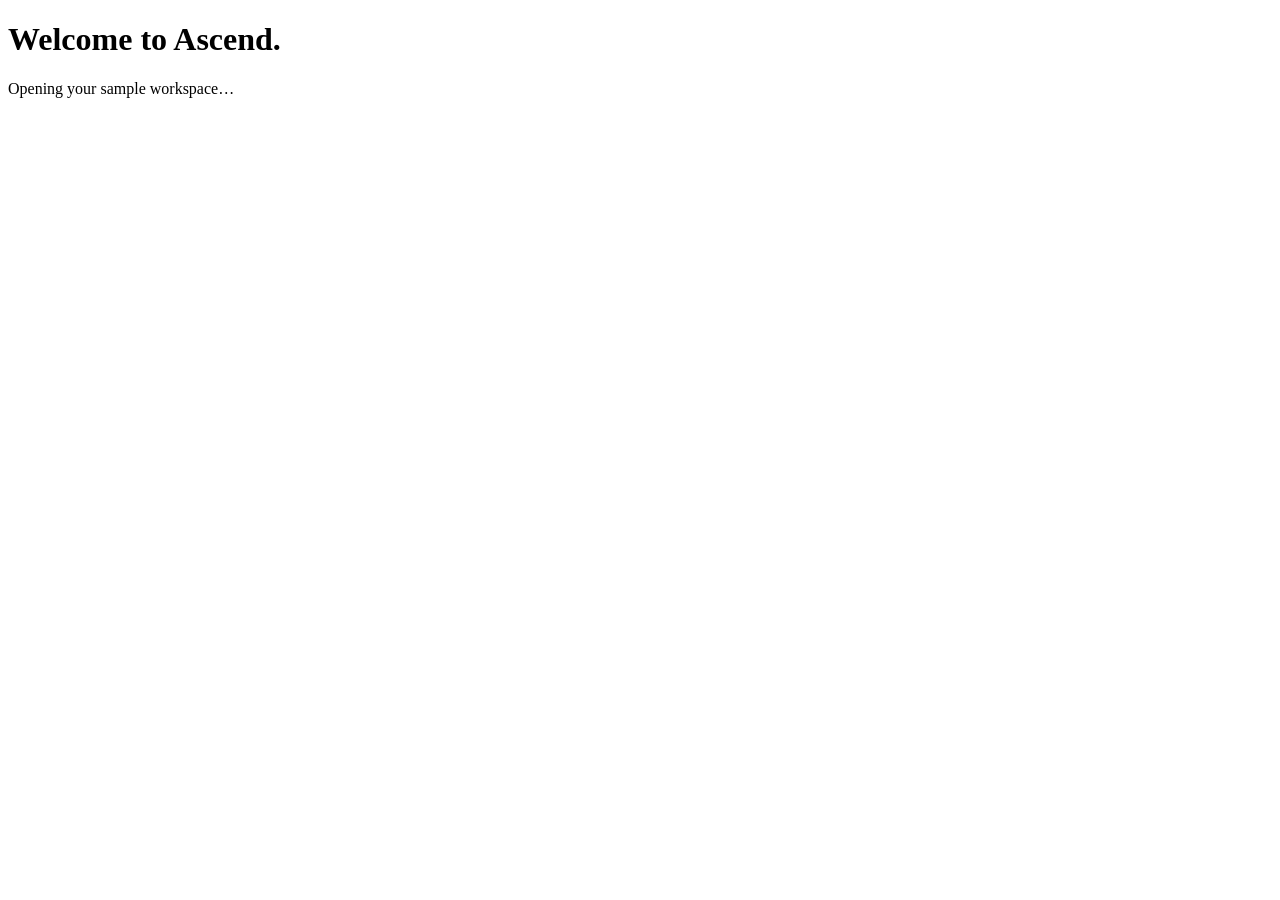
==== index.html @ 8878df84 "Publish fictional Ascend team demo" ====
<!DOCTYPE html><html lang="en"><head><meta charSet="utf-8"/><meta name="viewport" content="width=device-width, initial-scale=1"/><link rel="stylesheet" href="/ascend-preview/_next/static/chunks/1k9f4lbe_v0hn.css" data-precedence="next"/><link rel="preload" as="script" fetchPriority="low" href="/ascend-preview/_next/static/chunks/3l04zcqx63h3y.js"/><script src="/ascend-preview/_next/static/chunks/16tx0r6lc0y1-.js" async=""></script><script src="/ascend-preview/_next/static/chunks/27t_qfc-3_lzs.js" async=""></script><script src="/ascend-preview/_next/static/chunks/turbopack-3ad4seyl6ijn-.js" async=""></script><script src="/ascend-preview/_next/static/chunks/3fntmmi971322.js" async=""></script><script src="/ascend-preview/_next/static/chunks/3srx61uddvsm9.js" async=""></script><script src="/ascend-preview/_next/static/chunks/3nk2keh0kkm8t.js" async=""></script><title>Ascend · Team Preview</title><meta name="description" content="Explore Learn The Arts! student achievement workflows using fictional sample data."/><meta name="robots" content="noindex, nofollow"/><link rel="icon" href="/ascend-preview/ascend-icon.png"/><script src="/ascend-preview/_next/static/chunks/0cz1d0mv5g_q7.js" noModule=""></script></head><body><div hidden=""><!--$--><!--/$--></div><main class="preview-loading"><h1>Welcome to Ascend.</h1><p>Opening your sample workspace…</p></main><!--$--><!--/$--><script src="/ascend-preview/_next/static/chunks/3l04zcqx63h3y.js" id="_R_" async=""></script><script>(self.__next_f=self.__next_f||[]).push([0])</script><script>self.__next_f.push([1,"1:\"$Sreact.fragment\"\n2:I[39756,[\"/ascend-preview/_next/static/chunks/3fntmmi971322.js\"],\"default\"]\n3:I[37457,[\"/ascend-preview/_next/static/chunks/3fntmmi971322.js\"],\"default\"]\n4:I[63129,[\"/ascend-preview/_next/static/chunks/3fntmmi971322.js\",\"/ascend-preview/_next/static/chunks/3srx61uddvsm9.js\",\"/ascend-preview/_next/static/chunks/3nk2keh0kkm8t.js\"],\"default\"]\n5:I[97367,[\"/ascend-preview/_next/static/chunks/3fntmmi971322.js\"],\"OutletBoundary\"]\n6:\"$Sreact.suspense\"\n8:I[97367,[\"/ascend-preview/_next/static/chunks/3fntmmi971322.js\"],\"ViewportBoundary\"]\na:I[97367,[\"/ascend-preview/_next/static/chunks/3fntmmi971322.js\"],\"MetadataBoundary\"]\nc:I[68027,[\"/ascend-preview/_next/static/chunks/3fntmmi971322.js\"],\"default\",1]\n:HL[\"/ascend-preview/_next/static/chunks/1k9f4lbe_v0hn.css\",\"style\"]\n0:{\"P\":null,\"c\":[\"\",\"\"],\"q\":\"\",\"i\":false,\"f\":[[[\"\",{\"children\":[\"__PAGE__\",{},\"$undefined\",\"$undefined\",4608]},\"$undefined\",\"$undefined\",4624],[[\"$\",\"$1\",\"c\",{\"children\":[[[\"$\",\"link\",\"0\",{\"rel\":\"stylesheet\",\"href\":\"/ascend-preview/_next/static/chunks/1k9f4lbe_v0hn.css\",\"precedence\":\"next\",\"crossOrigin\":\"$undefined\",\"nonce\":\"$undefined\"}],[\"$\",\"script\",\"script-0\",{\"src\":\"/ascend-preview/_next/static/chunks/3fntmmi971322.js\",\"async\":true,\"nonce\":\"$undefined\"}]],[\"$\",\"html\",null,{\"lang\":\"en\",\"children\":[\"$\",\"body\",null,{\"children\":[\"$\",\"$L2\",null,{\"parallelRouterKey\":\"children\",\"error\":\"$undefined\",\"errorStyles\":\"$undefined\",\"errorScripts\":\"$undefined\",\"template\":[\"$\",\"$L3\",null,{}],\"templateStyles\":\"$undefined\",\"templateScripts\":\"$undefined\",\"notFound\":[[[\"$\",\"title\",null,{\"children\":\"404: This page could not be found.\"}],[\"$\",\"div\",null,{\"style\":{\"fontFamily\":\"system-ui,\\\"Segoe UI\\\",Roboto,Helvetica,Arial,sans-serif,\\\"Apple Color Emoji\\\",\\\"Segoe UI Emoji\\\"\",\"height\":\"100vh\",\"textAlign\":\"center\",\"display\":\"flex\",\"flexDirection\":\"column\",\"alignItems\":\"center\",\"justifyContent\":\"center\"},\"children\":[\"$\",\"div\",null,{\"children\":[[\"$\",\"style\",null,{\"dangerouslySetInnerHTML\":{\"__html\":\"body{color:#000;background:#fff;margin:0}.next-error-h1{border-right:1px solid rgba(0,0,0,.3)}@media (prefers-color-scheme:dark){body{color:#fff;background:#000}.next-error-h1{border-right:1px solid rgba(255,255,255,.3)}}\"}}],[\"$\",\"h1\",null,{\"className\":\"next-error-h1\",\"style\":{\"display\":\"inline-block\",\"margin\":\"0 20px 0 0\",\"padding\":\"0 23px 0 0\",\"fontSize\":24,\"fontWeight\":500,\"verticalAlign\":\"top\",\"lineHeight\":\"49px\"},\"children\":404}],[\"$\",\"div\",null,{\"style\":{\"display\":\"inline-block\"},\"children\":[\"$\",\"h2\",null,{\"style\":{\"fontSize\":14,\"fontWeight\":400,\"lineHeight\":\"49px\",\"margin\":0},\"children\":\"This page could not be found.\"}]}]]}]}]],[]],\"forbidden\":\"$undefined\",\"unauthorized\":\"$undefined\"}]}]}]]}],{\"children\":[[\"$\",\"$1\",\"c\",{\"children\":[[\"$\",\"$L4\",null,{}],[[\"$\",\"script\",\"script-0\",{\"src\":\"/ascend-preview/_next/static/chunks/3srx61uddvsm9.js\",\"async\":true,\"nonce\":\"$undefined\"}],[\"$\",\"script\",\"script-1\",{\"src\":\"/ascend-preview/_next/static/chunks/3nk2keh0kkm8t.js\",\"async\":true,\"nonce\":\"$undefined\"}]],[\"$\",\"$L5\",null,{\"children\":[\"$\",\"$6\",null,{\"name\":\"Next.MetadataOutlet\",\"children\":\"$@7\"}]}]]}],{},null,false,null]},null,false,null],[\"$\",\"$1\",\"h\",{\"children\":[null,[\"$\",\"$L8\",null,{\"children\":\"$L9\"}],[\"$\",\"div\",null,{\"hidden\":true,\"children\":[\"$\",\"$La\",null,{\"children\":[\"$\",\"$6\",null,{\"name\":\"Next.Metadata\",\"children\":\"$Lb\"}]}]}],null]}],false]],\"m\":\"$undefined\",\"G\":[\"$c\",[[\"$\",\"link\",\"0\",{\"rel\":\"stylesheet\",\"href\":\"/ascend-preview/_next/static/chunks/1k9f4lbe_v0hn.css\",\"precedence\":\"next\",\"crossOrigin\":\"$undefined\",\"nonce\":\"$undefined\"}]]],\"S\":true,\"h\":null,\"r\":\"$undefined\",\"s\":\"$undefined\",\"a\":\"$undefined\",\"l\":\"$undefined\",\"p\":\"$undefined\",\"d\":\"$undefined\",\"b\":\"2N_kh_9jm6PpfyTQ7lGV-\"}\n9:[[\"$\",\"meta\",\"0\",{\"charSet\":\"utf-8\"}],[\"$\",\"meta\",\"1\",{\"name\":\"viewport\",\"content\":\"width=device-width, initial-scale=1\"}]]\nd:I[27201,[\"/ascend-preview/_next/static/chunks/3fntmmi971322.js\"],\"IconMark\"]\n7:null\nb:[[\"$\",\"title\",\"0\",{\"children\":\"Ascend · Team Preview\"}],[\"$\",\"meta\",\"1\",{\"name\":\"description\",\"content\":\"Explore Learn The Arts! student achievement workflows using fictional sample data.\"}],[\"$\",\"meta\",\"2\",{\"name\":\"robots\",\"content\":\"noindex, nofollow\"}],[\"$\",\"link\",\"3\",{\"rel\":\"icon\",\"href\":\"/ascend-preview/ascend-icon.png\"}],[\"$\",\"$Ld\",\"4\",{}]]\n"])</script></body></html>
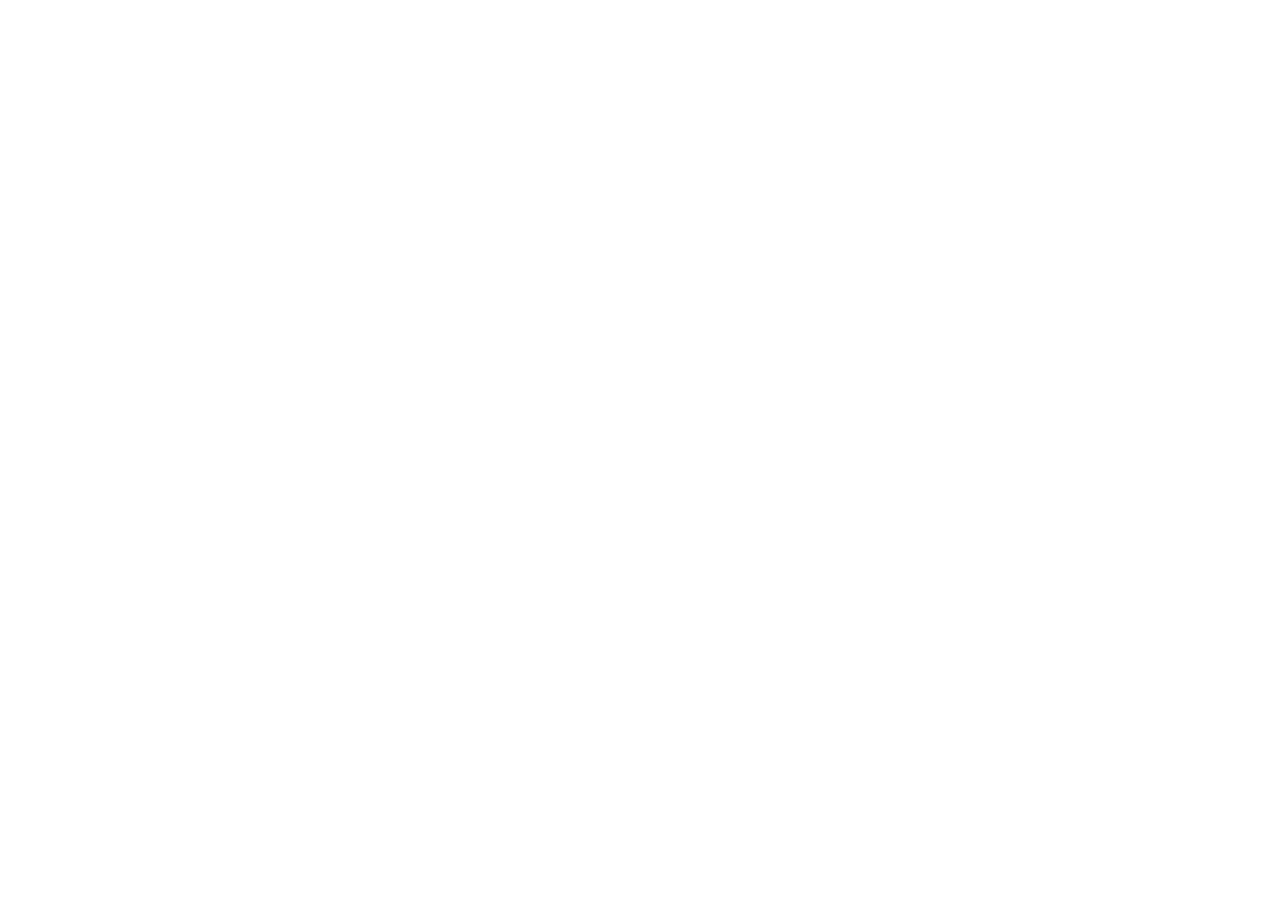
==== commit 962cba01: "Open the live Microsoft-authenticated Ascend AI demo" ====
--- a/index.html
+++ b/index.html
@@ -1 +1,32 @@
-<!DOCTYPE html><html lang="en"><head><meta charSet="utf-8"/><meta name="viewport" content="width=device-width, initial-scale=1"/><link rel="stylesheet" href="/ascend-preview/_next/static/chunks/1k9f4lbe_v0hn.css" data-precedence="next"/><link rel="preload" as="script" fetchPriority="low" href="/ascend-preview/_next/static/chunks/3l04zcqx63h3y.js"/><script src="/ascend-preview/_next/static/chunks/16tx0r6lc0y1-.js" async=""></script><script src="/ascend-preview/_next/static/chunks/27t_qfc-3_lzs.js" async=""></script><script src="/ascend-preview/_next/static/chunks/turbopack-3ad4seyl6ijn-.js" async=""></script><script src="/ascend-preview/_next/static/chunks/3fntmmi971322.js" async=""></script><script src="/ascend-preview/_next/static/chunks/3srx61uddvsm9.js" async=""></script><script src="/ascend-preview/_next/static/chunks/3nk2keh0kkm8t.js" async=""></script><title>Ascend · Team Preview</title><meta name="description" content="Explore Learn The Arts! student achievement workflows using fictional sample data."/><meta name="robots" content="noindex, nofollow"/><link rel="icon" href="/ascend-preview/ascend-icon.png"/><script src="/ascend-preview/_next/static/chunks/0cz1d0mv5g_q7.js" noModule=""></script></head><body><div hidden=""><!--$--><!--/$--></div><main class="preview-loading"><h1>Welcome to Ascend.</h1><p>Opening your sample workspace…</p></main><!--$--><!--/$--><script src="/ascend-preview/_next/static/chunks/3l04zcqx63h3y.js" id="_R_" async=""></script><script>(self.__next_f=self.__next_f||[]).push([0])</script><script>self.__next_f.push([1,"1:\"$Sreact.fragment\"\n2:I[39756,[\"/ascend-preview/_next/static/chunks/3fntmmi971322.js\"],\"default\"]\n3:I[37457,[\"/ascend-preview/_next/static/chunks/3fntmmi971322.js\"],\"default\"]\n4:I[63129,[\"/ascend-preview/_next/static/chunks/3fntmmi971322.js\",\"/ascend-preview/_next/static/chunks/3srx61uddvsm9.js\",\"/ascend-preview/_next/static/chunks/3nk2keh0kkm8t.js\"],\"default\"]\n5:I[97367,[\"/ascend-preview/_next/static/chunks/3fntmmi971322.js\"],\"OutletBoundary\"]\n6:\"$Sreact.suspense\"\n8:I[97367,[\"/ascend-preview/_next/static/chunks/3fntmmi971322.js\"],\"ViewportBoundary\"]\na:I[97367,[\"/ascend-preview/_next/static/chunks/3fntmmi971322.js\"],\"MetadataBoundary\"]\nc:I[68027,[\"/ascend-preview/_next/static/chunks/3fntmmi971322.js\"],\"default\",1]\n:HL[\"/ascend-preview/_next/static/chunks/1k9f4lbe_v0hn.css\",\"style\"]\n0:{\"P\":null,\"c\":[\"\",\"\"],\"q\":\"\",\"i\":false,\"f\":[[[\"\",{\"children\":[\"__PAGE__\",{},\"$undefined\",\"$undefined\",4608]},\"$undefined\",\"$undefined\",4624],[[\"$\",\"$1\",\"c\",{\"children\":[[[\"$\",\"link\",\"0\",{\"rel\":\"stylesheet\",\"href\":\"/ascend-preview/_next/static/chunks/1k9f4lbe_v0hn.css\",\"precedence\":\"next\",\"crossOrigin\":\"$undefined\",\"nonce\":\"$undefined\"}],[\"$\",\"script\",\"script-0\",{\"src\":\"/ascend-preview/_next/static/chunks/3fntmmi971322.js\",\"async\":true,\"nonce\":\"$undefined\"}]],[\"$\",\"html\",null,{\"lang\":\"en\",\"children\":[\"$\",\"body\",null,{\"children\":[\"$\",\"$L2\",null,{\"parallelRouterKey\":\"children\",\"error\":\"$undefined\",\"errorStyles\":\"$undefined\",\"errorScripts\":\"$undefined\",\"template\":[\"$\",\"$L3\",null,{}],\"templateStyles\":\"$undefined\",\"templateScripts\":\"$undefined\",\"notFound\":[[[\"$\",\"title\",null,{\"children\":\"404: This page could not be found.\"}],[\"$\",\"div\",null,{\"style\":{\"fontFamily\":\"system-ui,\\\"Segoe UI\\\",Roboto,Helvetica,Arial,sans-serif,\\\"Apple Color Emoji\\\",\\\"Segoe UI Emoji\\\"\",\"height\":\"100vh\",\"textAlign\":\"center\",\"display\":\"flex\",\"flexDirection\":\"column\",\"alignItems\":\"center\",\"justifyContent\":\"center\"},\"children\":[\"$\",\"div\",null,{\"children\":[[\"$\",\"style\",null,{\"dangerouslySetInnerHTML\":{\"__html\":\"body{color:#000;background:#fff;margin:0}.next-error-h1{border-right:1px solid rgba(0,0,0,.3)}@media (prefers-color-scheme:dark){body{color:#fff;background:#000}.next-error-h1{border-right:1px solid rgba(255,255,255,.3)}}\"}}],[\"$\",\"h1\",null,{\"className\":\"next-error-h1\",\"style\":{\"display\":\"inline-block\",\"margin\":\"0 20px 0 0\",\"padding\":\"0 23px 0 0\",\"fontSize\":24,\"fontWeight\":500,\"verticalAlign\":\"top\",\"lineHeight\":\"49px\"},\"children\":404}],[\"$\",\"div\",null,{\"style\":{\"display\":\"inline-block\"},\"children\":[\"$\",\"h2\",null,{\"style\":{\"fontSize\":14,\"fontWeight\":400,\"lineHeight\":\"49px\",\"margin\":0},\"children\":\"This page could not be found.\"}]}]]}]}]],[]],\"forbidden\":\"$undefined\",\"unauthorized\":\"$undefined\"}]}]}]]}],{\"children\":[[\"$\",\"$1\",\"c\",{\"children\":[[\"$\",\"$L4\",null,{}],[[\"$\",\"script\",\"script-0\",{\"src\":\"/ascend-preview/_next/static/chunks/3srx61uddvsm9.js\",\"async\":true,\"nonce\":\"$undefined\"}],[\"$\",\"script\",\"script-1\",{\"src\":\"/ascend-preview/_next/static/chunks/3nk2keh0kkm8t.js\",\"async\":true,\"nonce\":\"$undefined\"}]],[\"$\",\"$L5\",null,{\"children\":[\"$\",\"$6\",null,{\"name\":\"Next.MetadataOutlet\",\"children\":\"$@7\"}]}]]}],{},null,false,null]},null,false,null],[\"$\",\"$1\",\"h\",{\"children\":[null,[\"$\",\"$L8\",null,{\"children\":\"$L9\"}],[\"$\",\"div\",null,{\"hidden\":true,\"children\":[\"$\",\"$La\",null,{\"children\":[\"$\",\"$6\",null,{\"name\":\"Next.Metadata\",\"children\":\"$Lb\"}]}]}],null]}],false]],\"m\":\"$undefined\",\"G\":[\"$c\",[[\"$\",\"link\",\"0\",{\"rel\":\"stylesheet\",\"href\":\"/ascend-preview/_next/static/chunks/1k9f4lbe_v0hn.css\",\"precedence\":\"next\",\"crossOrigin\":\"$undefined\",\"nonce\":\"$undefined\"}]]],\"S\":true,\"h\":null,\"r\":\"$undefined\",\"s\":\"$undefined\",\"a\":\"$undefined\",\"l\":\"$undefined\",\"p\":\"$undefined\",\"d\":\"$undefined\",\"b\":\"2N_kh_9jm6PpfyTQ7lGV-\"}\n9:[[\"$\",\"meta\",\"0\",{\"charSet\":\"utf-8\"}],[\"$\",\"meta\",\"1\",{\"name\":\"viewport\",\"content\":\"width=device-width, initial-scale=1\"}]]\nd:I[27201,[\"/ascend-preview/_next/static/chunks/3fntmmi971322.js\"],\"IconMark\"]\n7:null\nb:[[\"$\",\"title\",\"0\",{\"children\":\"Ascend · Team Preview\"}],[\"$\",\"meta\",\"1\",{\"name\":\"description\",\"content\":\"Explore Learn The Arts! student achievement workflows using fictional sample data.\"}],[\"$\",\"meta\",\"2\",{\"name\":\"robots\",\"content\":\"noindex, nofollow\"}],[\"$\",\"link\",\"3\",{\"rel\":\"icon\",\"href\":\"/ascend-preview/ascend-icon.png\"}],[\"$\",\"$Ld\",\"4\",{}]]\n"])</script></body></html>+<!doctype html>
+<html lang="en">
+<head>
+  <meta charset="utf-8">
+  <meta name="viewport" content="width=device-width, initial-scale=1">
+  <meta name="robots" content="noindex, nofollow">
+  <meta name="referrer" content="no-referrer">
+  <meta http-equiv="Content-Security-Policy" content="default-src 'none'; style-src 'unsafe-inline'; base-uri 'none'; form-action 'none'">
+  <meta http-equiv="refresh" content="0; url=https://lta-ascend-team.azurewebsites.net/pilot">
+  <title>Ascend · Microsoft team sign-in</title>
+  <style>
+    :root { color-scheme: light; font-family: system-ui, -apple-system, "Segoe UI", sans-serif; color: #25213b; background: #f8f6ff; }
+    body { margin: 0; min-height: 100vh; display: grid; place-items: center; padding: 24px; box-sizing: border-box; }
+    main { box-sizing: border-box; width: min(100%, 520px); padding: 36px; background: #fff; border: 1px solid #e6e0f5; border-radius: 24px; box-shadow: 0 16px 60px #3522660d; }
+    .brand { margin: 0 0 24px; color: #7651c6; font-weight: 750; font-size: 18px; letter-spacing: .12em; }
+    h1 { margin: 0 0 16px; font-size: clamp(27px, 5vw, 36px); line-height: 1.15; letter-spacing: -.035em; }
+    p { line-height: 1.6; }
+    .button { display: inline-block; margin: 12px 0; padding: 14px 20px; background: #6842b5; border-radius: 12px; color: #fff; font-weight: 650; text-decoration: none; }
+    .button:focus-visible { outline: 3px solid #c39214; outline-offset: 4px; }
+    .note { margin-bottom: 0; color: #696277; font-size: 14px; }
+  </style>
+</head>
+<body>
+  <main>
+    <p class="brand">ASCEND</p>
+    <h1>Opening your team demo.</h1>
+    <p>Continue to Ascend and sign in with your invited Microsoft school account.</p>
+    <a class="button" href="https://lta-ascend-team.azurewebsites.net/pilot" rel="noreferrer">Open Ascend</a>
+    <p class="note">The team demo uses fictional school data. If this page stays open, use the button above.</p>
+  </main>
+</body>
+</html>
